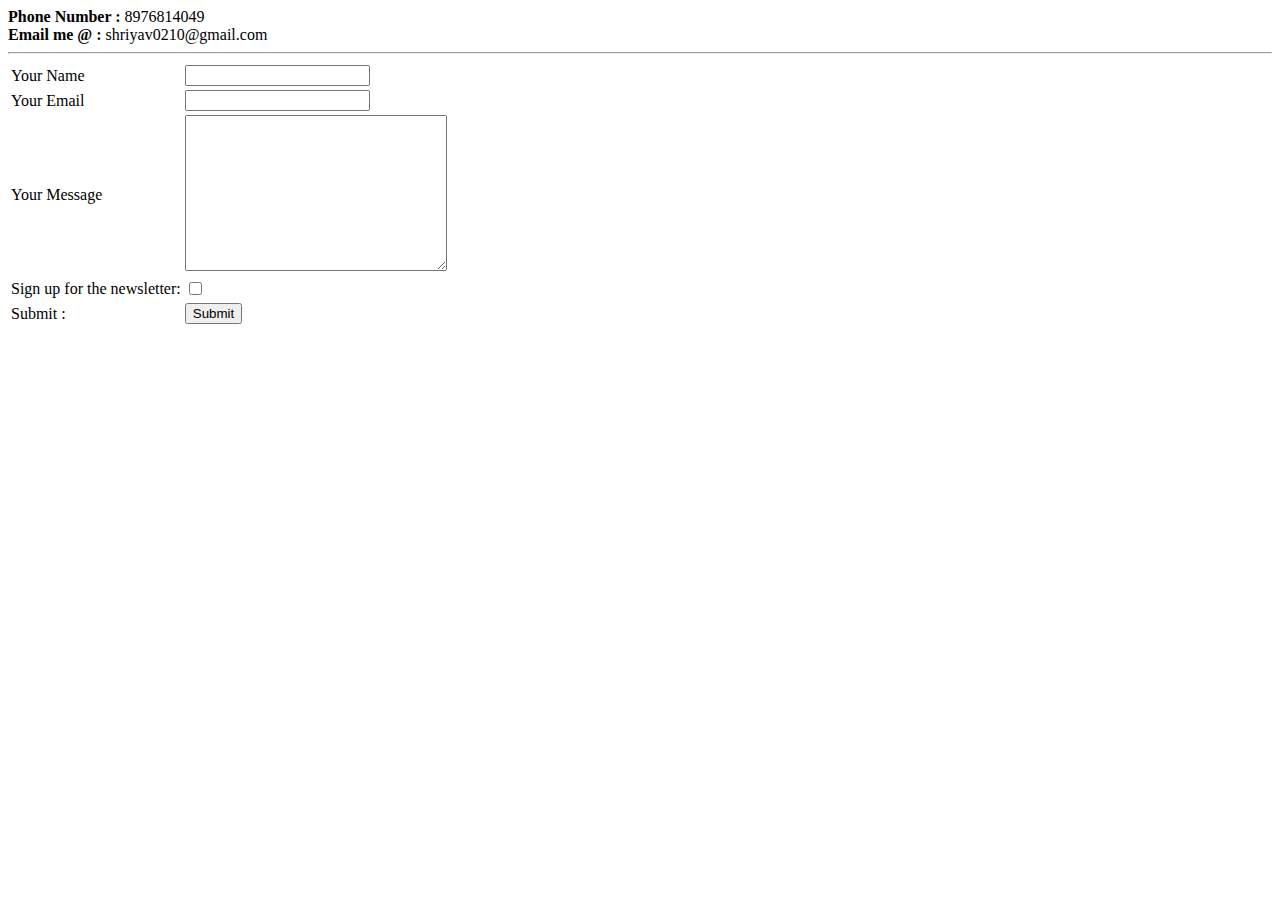
==== Contact.html @ 6dd52a57 "first commit" ====
<!DOCTYPE html>
<html lang="en" dir="ltr">

<head>
  <meta charset="utf-8">
  <title>CONTACT ME</title>
  <link rel="stylesheet" href="C:\Users\Shriya\Desktop\SHRIYA\Web Development\HTML- personal site\css\styles.css">
</head>

<body>
  <strong>Phone Number :</strong> 8976814049<br />
  <strong>Email me @ :</strong> shriyav0210@gmail.com
  <hr>
  <form action="mailto:shriyav0210@gmail.com" method="post" enctype="text/plain">
    <table>
      <tr>
        <td> <label for="">Your Name</label> </td>
        <td> <input type="text" name="yourName"> </td>
      </tr>
      <tr>
        <td> <label for="">Your Email</label></td>
        <td> <input type="email" name="yourEmail"></td>
      </tr>
      <tr>
        <td> <label for="">Your Message</label></td>
        <td> <textarea name="yourMessage" id="" cols="30" rows="10"></textarea></td>
      </tr>
      <tr>
        <td> <label for="">Sign up for the newsletter:</label></td>
        <td> <input type="checkbox"></td>
      </tr>
      <tr>
        <td> <label for="">Submit :</label></td>
        <td> <input type="submit"></td>
      </tr>
    </table>
  </form>
</body>

</html>
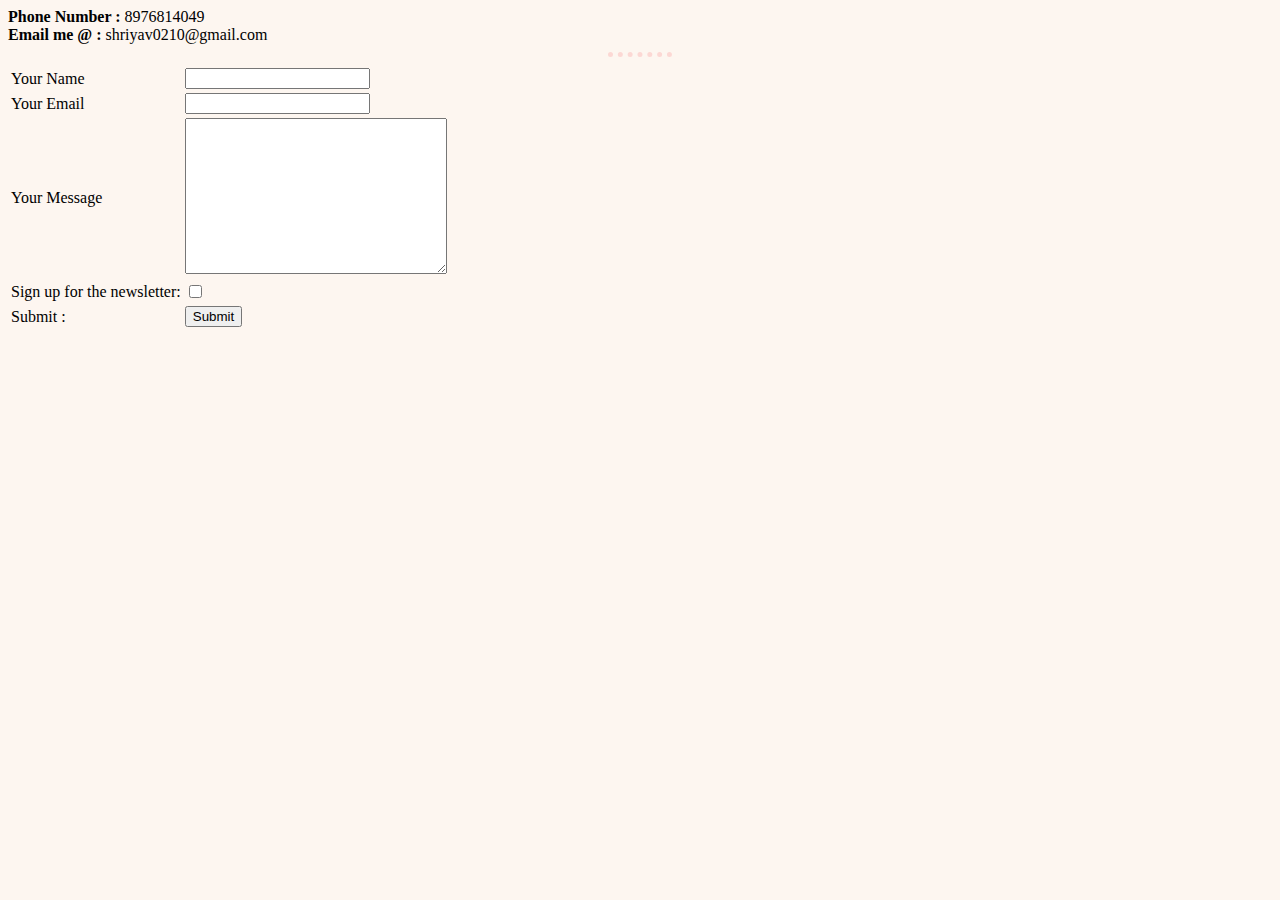
==== commit b264b191: "Update Contact.html" ====
--- a/Contact.html
+++ b/Contact.html
@@ -4,7 +4,7 @@
 <head>
   <meta charset="utf-8">
   <title>CONTACT ME</title>
-  <link rel="stylesheet" href="C:\Users\Shriya\Desktop\SHRIYA\Web Development\HTML- personal site\css\styles.css">
+  <link rel="stylesheet" href="css/styles.css">
 </head>
 
 <body>
--- a/css/styles.css
+++ b/css/styles.css
@@ -0,0 +1,24 @@
+body {
+  background-color: #FDF6F0;
+}
+
+hr {
+  background-color: #FDF6F0;
+  border-style: dotted none none;
+  border-color: #FCD8D4;
+  border-width: 5px;
+  width: 5%;
+}
+
+h1 {
+  color: #C68B59;
+  font-style: italic;
+}
+
+h2 {
+  color: #D99879;
+}
+
+h3 {
+  color: #D99879;
+}
